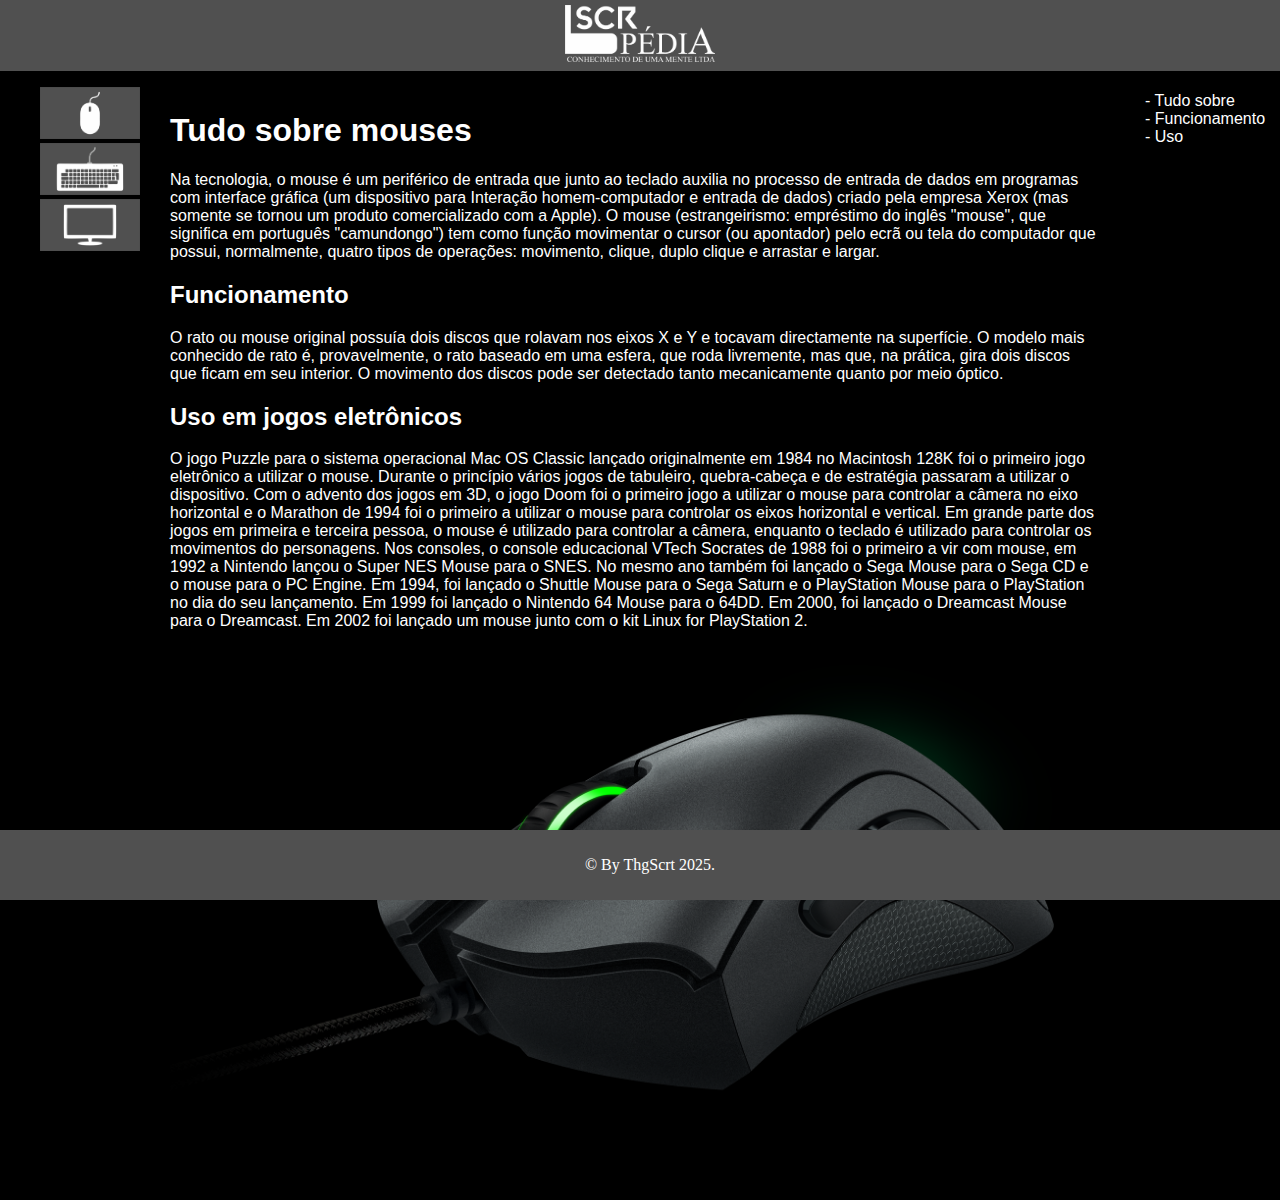
==== index.html @ 0124225b "wikipedia" ====
<!DOCTYPE html>
<html lang="en">
<head>
    <meta charset="UTF-8">
    <meta name="viewport" content="width=device-width, initial-scale=1.0">
    <title >Mouse</title>

<link rel="stylesheet" href="style.css">
</head>

<body>
    <header>
        <img src="SCRPÉDIA.png" alt="Logo SCRPÉDIA" style="width: 150px; height: auto;">
    </header>
    <body>
        <sidebar>
            <nav>
                <ul>
                    <li><a href="index.html"><img src="mouselogo.png" alt="Mouse" style="width: 100px; height: auto;"></a></li>
                    <li><a href="teclado.html"><img src="tecladologo.png" alt="Teclado" style="width: 100px; height: auto;"></a></li>
                    <li><a href="monitor.html"><img src="monitorlogo.png" alt="MOnitor" style="width: 100px; height: auto;"></a></li> 
                </ul>
            </nav>
        </sidebar>

        <anchors>
            <ul>
                <li><a href="#">- Tudo sobre</a></li>
                <li><a href="#1">- Funcionamento</a></li>
                <li><a href="#2">- Uso</a></li>
            </ul>
        </anchors>

        <main>
            <h1 >Tudo sobre mouses</h1>
                <p>Na tecnologia, o mouse é um periférico de entrada que junto ao teclado auxilia no processo de entrada de dados em programas com interface gráfica (um dispositivo para Interação homem-computador e entrada de dados) criado pela empresa Xerox (mas somente se tornou um produto comercializado com a Apple). O mouse (estrangeirismo: empréstimo do inglês "mouse", que significa em português "camundongo") tem como função movimentar o cursor (ou apontador) pelo ecrã ou tela do computador que possui, normalmente, quatro tipos de operações: movimento, clique, duplo clique e arrastar e largar.</p>
            <h2>Funcionamento</h2>
                <p>O rato ou mouse original possuía dois discos que rolavam nos eixos X e Y e tocavam directamente na superfície. O modelo mais conhecido de rato é, provavelmente, o rato baseado em uma esfera, que roda livremente, mas que, na prática, gira dois discos que ficam em seu interior. O movimento dos discos pode ser detectado tanto mecanicamente quanto por meio óptico.</p>
            <h2>Uso em jogos eletrônicos</h2>
                <p>O jogo Puzzle para o sistema operacional Mac OS Classic lançado originalmente em 1984 no Macintosh 128K foi o primeiro jogo eletrônico a utilizar o mouse. Durante o princípio vários jogos de tabuleiro, quebra-cabeça e de estratégia passaram a utilizar o dispositivo.
                Com o advento dos jogos em 3D, o jogo Doom foi o primeiro jogo a utilizar o mouse para controlar a câmera no eixo horizontal e o Marathon de 1994 foi o primeiro a utilizar o mouse para controlar os eixos horizontal e vertical. Em grande parte dos jogos em primeira e terceira pessoa, o mouse é utilizado para controlar a câmera, enquanto o teclado é utilizado para controlar os movimentos do personagens.
                Nos consoles, o console educacional VTech Socrates de 1988 foi o primeiro a vir com mouse, em 1992 a Nintendo lançou o Super NES Mouse para o SNES. No mesmo ano também foi lançado o Sega Mouse para o Sega CD e o mouse para o PC Engine. Em 1994, foi lançado o Shuttle Mouse para o Sega Saturn e o PlayStation Mouse para o PlayStation no dia do seu lançamento. Em 1999 foi lançado o Nintendo 64 Mouse para o 64DD. Em 2000, foi lançado o Dreamcast Mouse para o Dreamcast. Em 2002 foi lançado um mouse junto com o kit Linux for PlayStation 2.
                <img src="mouse .png" alt="Mouse" style="width: 100%; height: auto;"> </p>            
        </main>
        
    </body>
    <footer>
        <p>&copy; By ThgScrt 2025.</p>
</body>
</html>
---- style.css ----
body {
            font-family: Arial, sans-serif;
            color:rgb(255, 255, 255);
            margin: 0;
            padding: 0;
            background-color: rgb(0, 0, 0);
        }
        header {
            text-align: center;
            background-color: #505050;
            padding: 5px 0;
        }
        sidebar {
            width: 140px;
            float: left;
        }
        anchors {
            font-family: Arial, sans-serif;
            float: right;
            width: 170px;
            padding: 5px;
            margin: 0;

        }
        
        main {
            margin-left: 150px;
            margin-right:160px; /* Espaço para o sidebar */
            padding: 20px;
            font-family: Arial, sans-serif;
        }
        footer {
            color: rgb(255, 255, 255);
            background-color: #505050;
            padding: 10px;
            text-align: center;
            position: fixed;
            bottom: 0;
            width: 100%;
            font-family: valorant;
        }
        li {
            list-style-type: none;
            padding: 0;
        }
        a {
            text-decoration: none;
            color: rgb(255, 255, 255);
        }
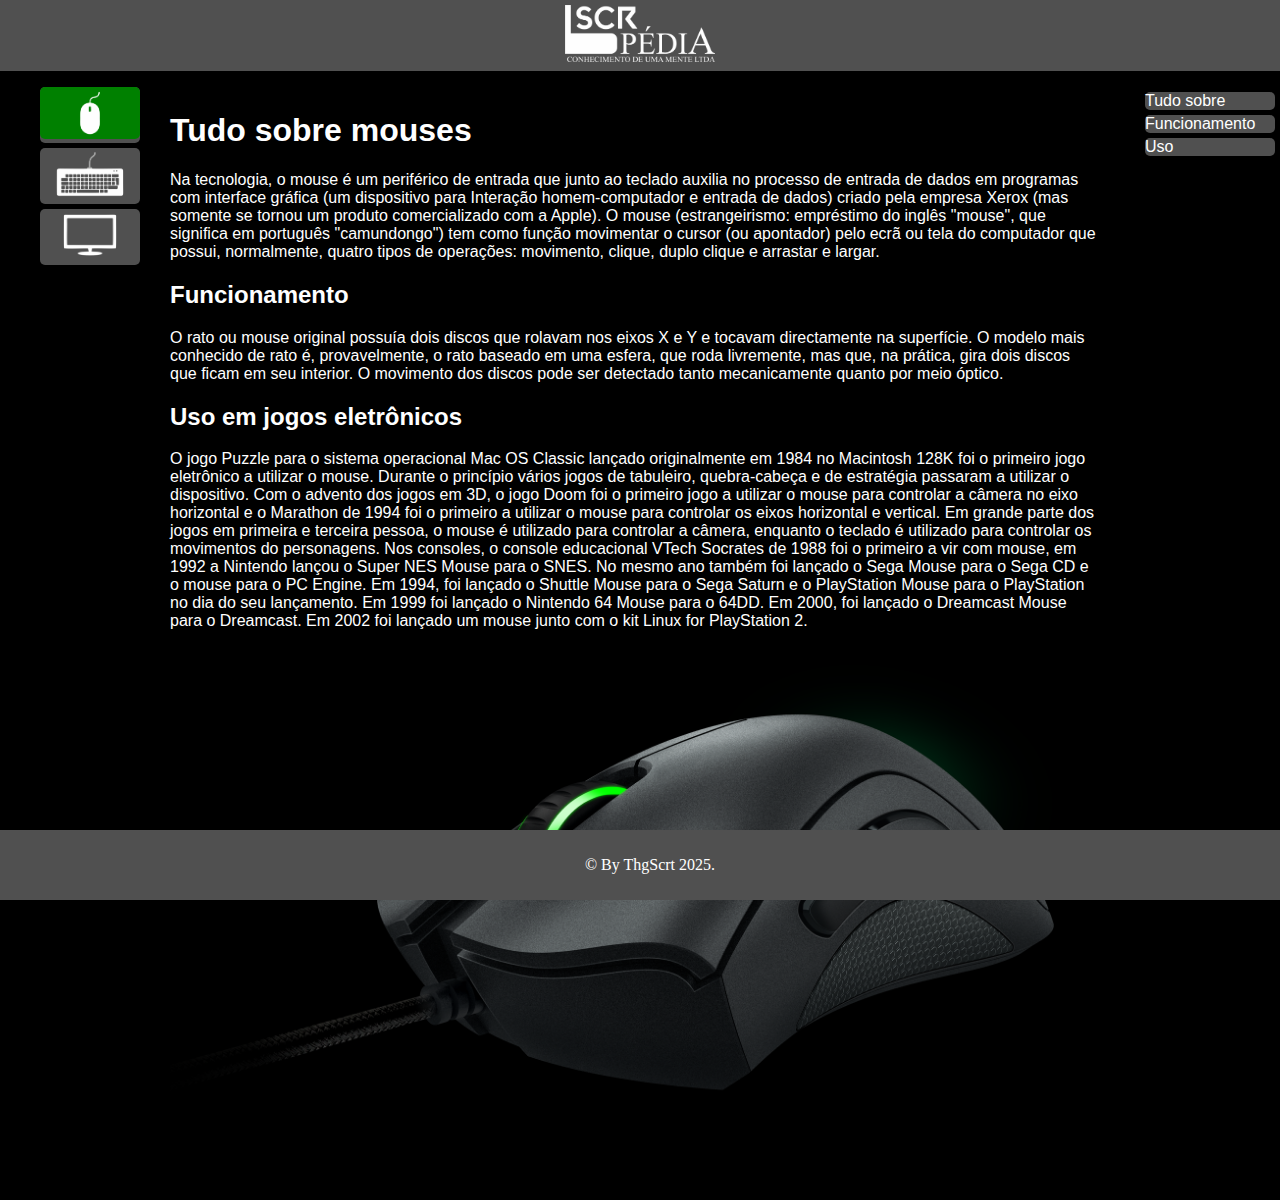
==== commit dbcb0c61: "modify style.css" ====
--- a/index.html
+++ b/index.html
@@ -16,18 +16,18 @@
         <sidebar>
             <nav>
                 <ul>
-                    <li><a href="index.html"><img src="mouselogo.png" alt="Mouse" style="width: 100px; height: auto;"></a></li>
+                    <li><a href="index.html"><img src="mouselogo.png" alt="Mouse" style="width: 100px; height: auto;background-color: green;border-radius: 5px;"></a></li>
                     <li><a href="teclado.html"><img src="tecladologo.png" alt="Teclado" style="width: 100px; height: auto;"></a></li>
-                    <li><a href="monitor.html"><img src="monitorlogo.png" alt="MOnitor" style="width: 100px; height: auto;"></a></li> 
+                    <li><a href="monitor.html"><img src="monitorlogo.png" alt="Monitor" style="width: 100px; height: auto;"></a></li> 
                 </ul>
             </nav>
         </sidebar>
 
         <anchors>
             <ul>
-                <li><a href="#">- Tudo sobre</a></li>
-                <li><a href="#1">- Funcionamento</a></li>
-                <li><a href="#2">- Uso</a></li>
+                <li><a href="#">Tudo sobre</a></li>
+                <li><a href="#1">Funcionamento</a></li>
+                <li><a href="#2">Uso</a></li>
             </ul>
         </anchors>
 
--- a/style.css
+++ b/style.css
@@ -42,7 +42,11 @@
         }
         li {
             list-style-type: none;
-            padding: 0;
+            padding:0;
+            background-color: #505050;
+            border-radius: 5px;
+            margin: 5px 0px;
+            
         }
         a {
             text-decoration: none;
